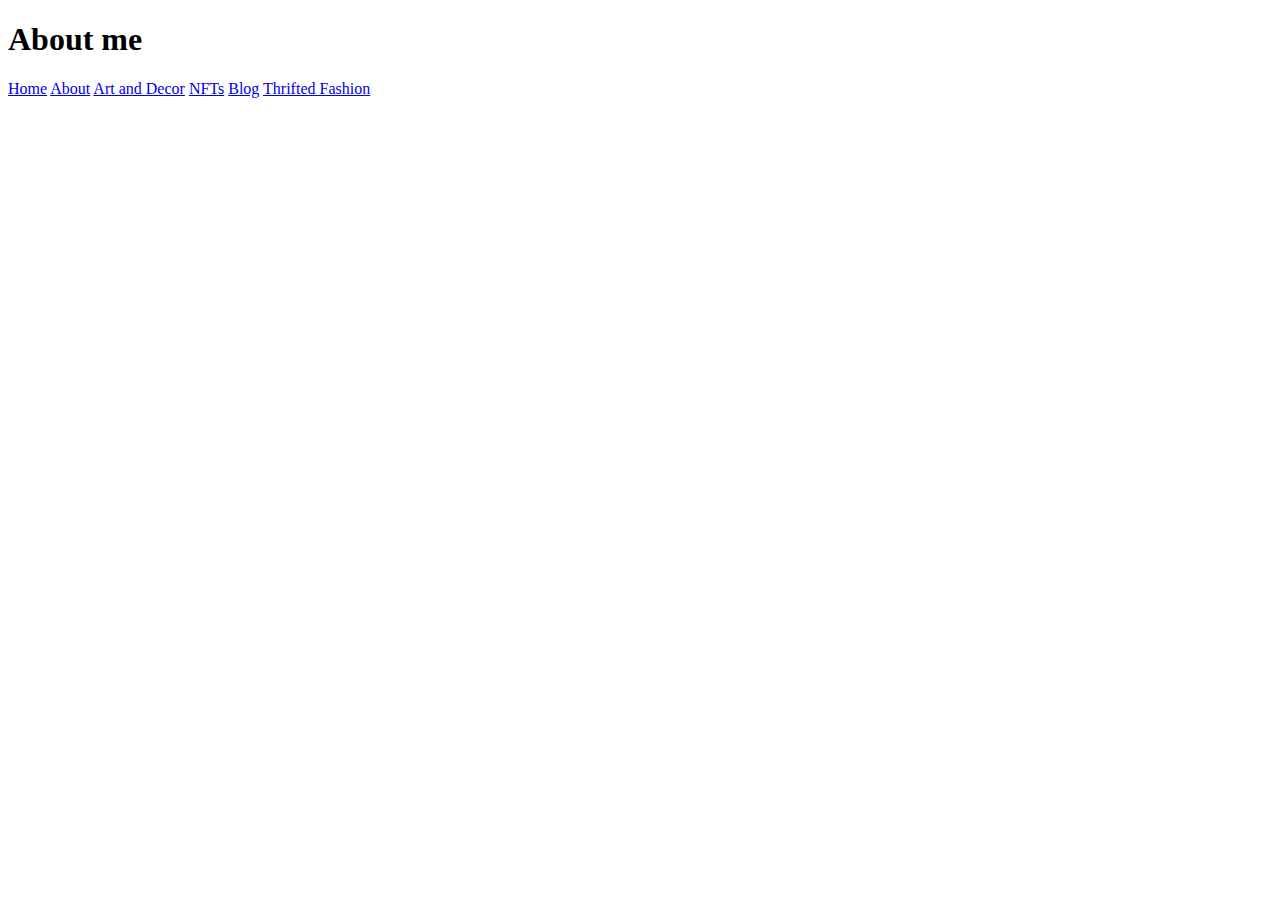
==== about.html @ 4b93a6b0 "navbar" ====
<!DOCTYPE html>
<html lang="en">
<head>
    <meta charset="UTF-8">
    <meta http-equiv="X-UA-Compatible" content="IE=edge">
    <meta name="viewport" content="width=device-width, initial-scale=1.0">
    <title>Document</title>
</head>
<body>
    <h1>About me</h1>
    <a href="index.html">Home</a>
    <a href="about.html">About</a>
    <a href="art.html">Art and Decor</a>
    <a href="nft.html">NFTs</a>
    <a href="blog.html">Blog</a>
    <a href="fashion.html">Thrifted Fashion</a>
    
</body>
</html>
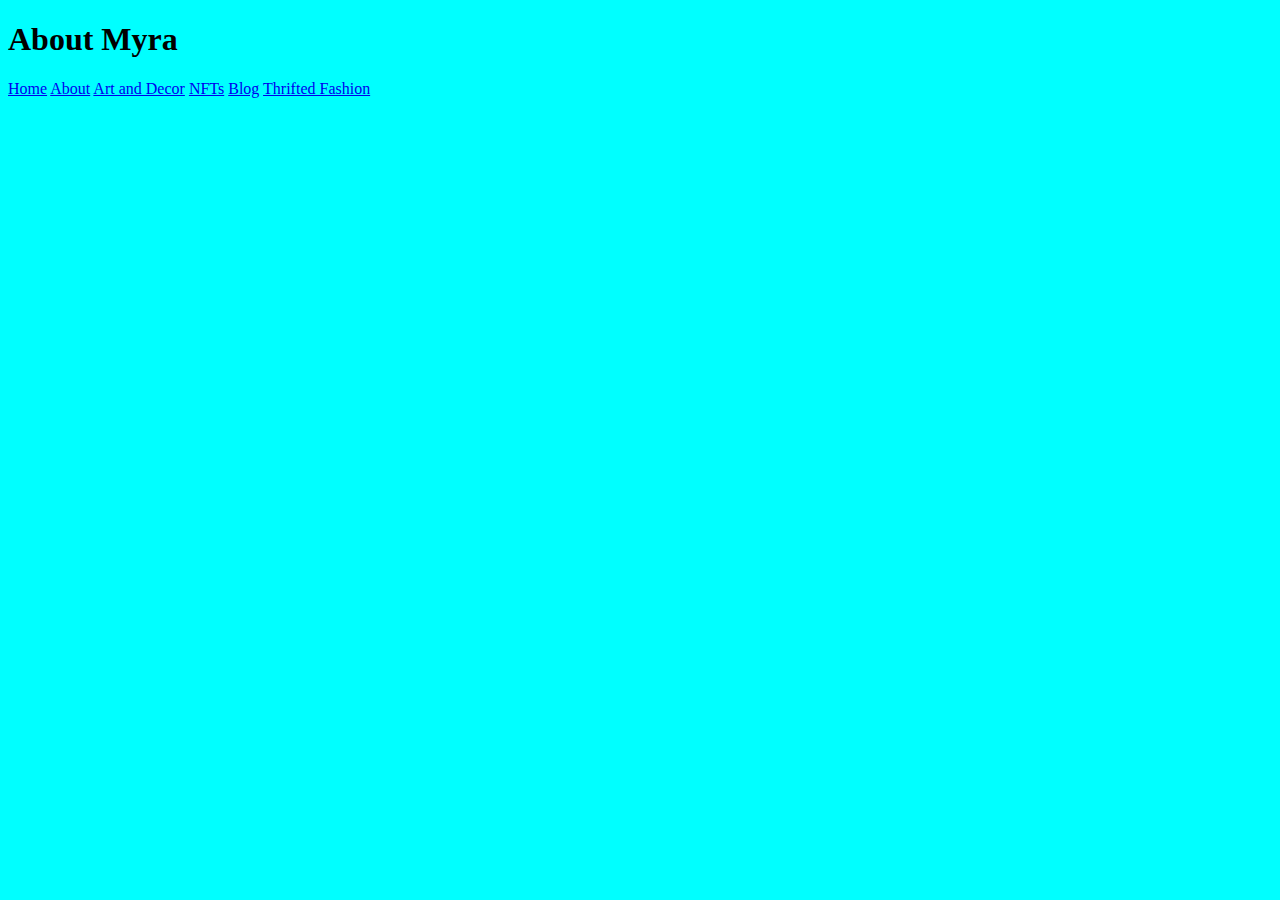
==== commit 7b2b3ceb: "link rel stylesheets" ====
--- a/about.html
+++ b/about.html
@@ -4,10 +4,13 @@
     <meta charset="UTF-8">
     <meta http-equiv="X-UA-Compatible" content="IE=edge">
     <meta name="viewport" content="width=device-width, initial-scale=1.0">
-    <title>Document</title>
+    <title>About Myra</title>
+
+    <link rel="stylesheet" href="styles.css">
+
 </head>
 <body>
-    <h1>About me</h1>
+    <h1>About Myra</h1>
     <a href="index.html">Home</a>
     <a href="about.html">About</a>
     <a href="art.html">Art and Decor</a>
--- a/styles.css
+++ b/styles.css
@@ -0,0 +1,3 @@
+body {
+    background-color: aqua;
+}